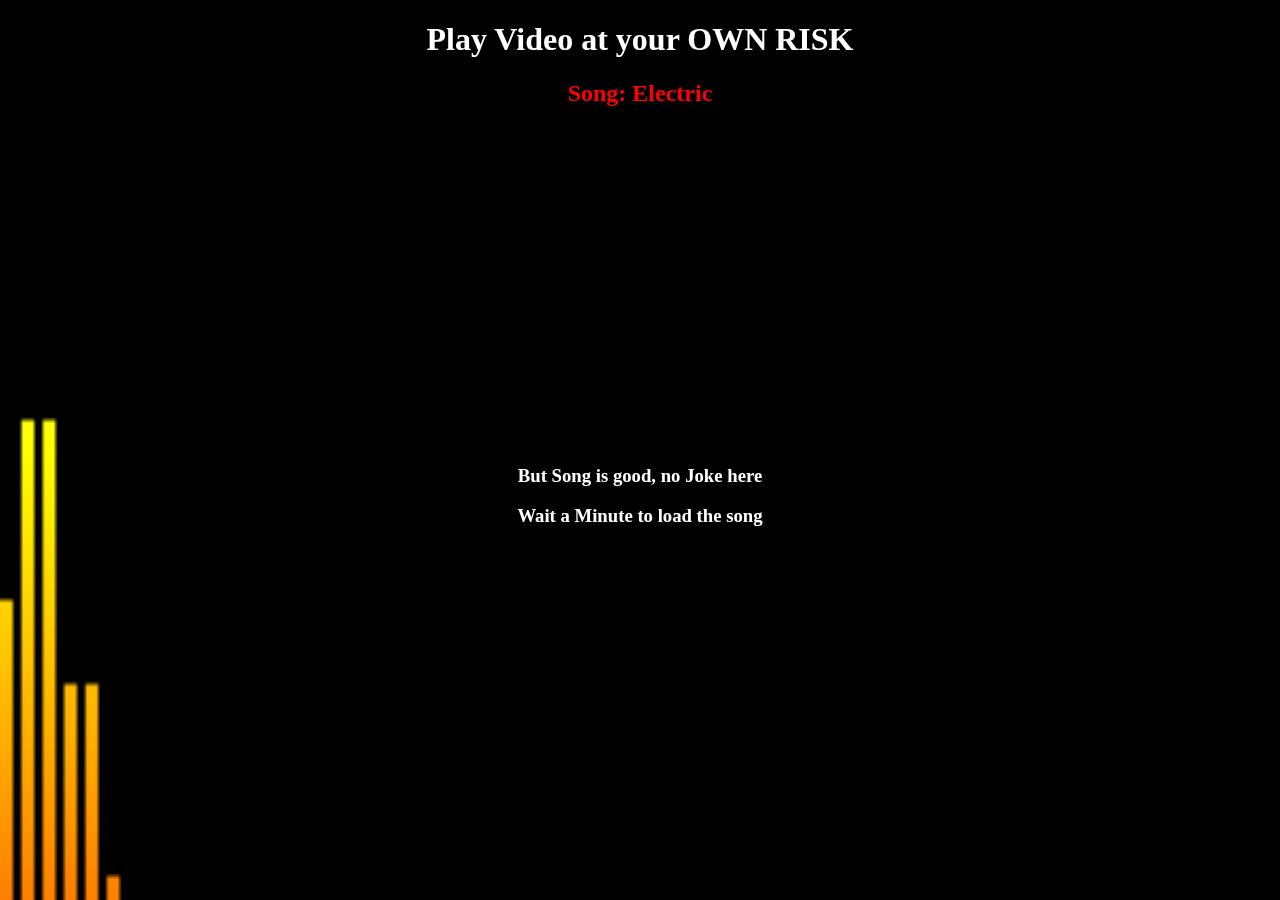
==== assingment4.html @ a7e3fe72 "Update assingment4.html" ====
<!DOCTYPE html>
<html>
<head>
	<title>Assignment 4: Audio and Video</title>
    <script type="text/javascript" src="jquery-1.8.0.min.js"></script>
<style type="text/css">
    canvas {
position:absolute;
top:0;
left:0;
width:100%;
height:100%;
z-index:-1;
}
body {
    background-color: black;
}
h1{
    color:white;
}
h2{color:red;}
h3{color:white;}
</style>
</head>
<body>

<canvas id="canvas"></canvas>

<div align="center"><h1>Play Video at your OWN RISK</h1>
	<h2>Song: Electric</h2>
<iframe width="560" height="315" src="https://www.youtube.com/embed/frw6uu3nonQ?rel=0&amp;showinfo=0" frameborder="0" allowfullscreen></iframe>
<h3>But Song is good, no Joke here</h3>
	<h3>Wait a Minute to load the song</h3>
<!--experimenting
<audio src="https://smp3dl.com/fileDownload/Songs/128/28094.mp3" controls autoplay loop>
</audio>-->
</div>


<script type="text/javascript">

    // create the audio context (chrome only for now)
    // create the audio context (chrome only for now)
    if (! window.AudioContext) {
        if (! window.webkitAudioContext) {
            alert('no audiocontext found');
        }
        window.AudioContext = window.webkitAudioContext;
    }
    var context = new AudioContext();
    var audioBuffer;
    var sourceNode;
    var analyser;
    var javascriptNode;

    // get the context from the canvas to draw on
    var ctx = $("#canvas").get()[0].getContext("2d");

    // create a gradient for the fill. Note the strange
    // offset, since the gradient is calculated based on
    // the canvas, not the specific element we draw
    var gradient = ctx.createLinearGradient(0,0,0,300);
    gradient.addColorStop(1,'#000000');
    gradient.addColorStop(0.75,'#ff0000');
    gradient.addColorStop(0.25,'#ffff00');
    gradient.addColorStop(0,'#ffffff');


    // load the sound
    setupAudioNodes();
    loadSound("song.mp3");


    function setupAudioNodes() {

        // setup a javascript node
        javascriptNode = context.createScriptProcessor(2048, 1, 1);
        // connect to destination, else it isn't called
        javascriptNode.connect(context.destination);


        // setup a analyzer
        analyser = context.createAnalyser();
        analyser.smoothingTimeConstant = 0.3;
        analyser.fftSize = 512;

        // create a buffer source node
        sourceNode = context.createBufferSource();
        sourceNode.connect(analyser);
        analyser.connect(javascriptNode);

        sourceNode.connect(context.destination);
    }

    // load the specified sound
    function loadSound(url) {
        var request = new XMLHttpRequest();
        request.open('GET', url, true);
        request.responseType = 'arraybuffer';

        // When loaded decode the data
        request.onload = function() {

            // decode the data
            context.decodeAudioData(request.response, function(buffer) {
                // when the audio is decoded play the sound
                playSound(buffer);
            }, onError);
        }
        request.send();
    }


    function playSound(buffer) {
        sourceNode.buffer = buffer;
        sourceNode.start(0);
    }

    // log if an error occurs
    function onError(e) {
        console.log(e);
    }

    // when the javascript node is called
    // we use information from the analyzer node
    // to draw the volume
    javascriptNode.onaudioprocess = function() {

        // get the average for the first channel
        var array =  new Uint8Array(analyser.frequencyBinCount);
        analyser.getByteFrequencyData(array);

        // clear the current state
        ctx.clearRect(0, 0, 1000, 325);

        // set the fill style
        ctx.fillStyle=gradient;
        drawSpectrum(array);

    }


    function drawSpectrum(array) {
        for ( var i = 0; i < (array.length); i++ ){
            var value = array[i];

            ctx.fillRect(i*5,325-value,3,325);
            //  console.log([i,value])
        }
    };

</script>

</body>
</html>
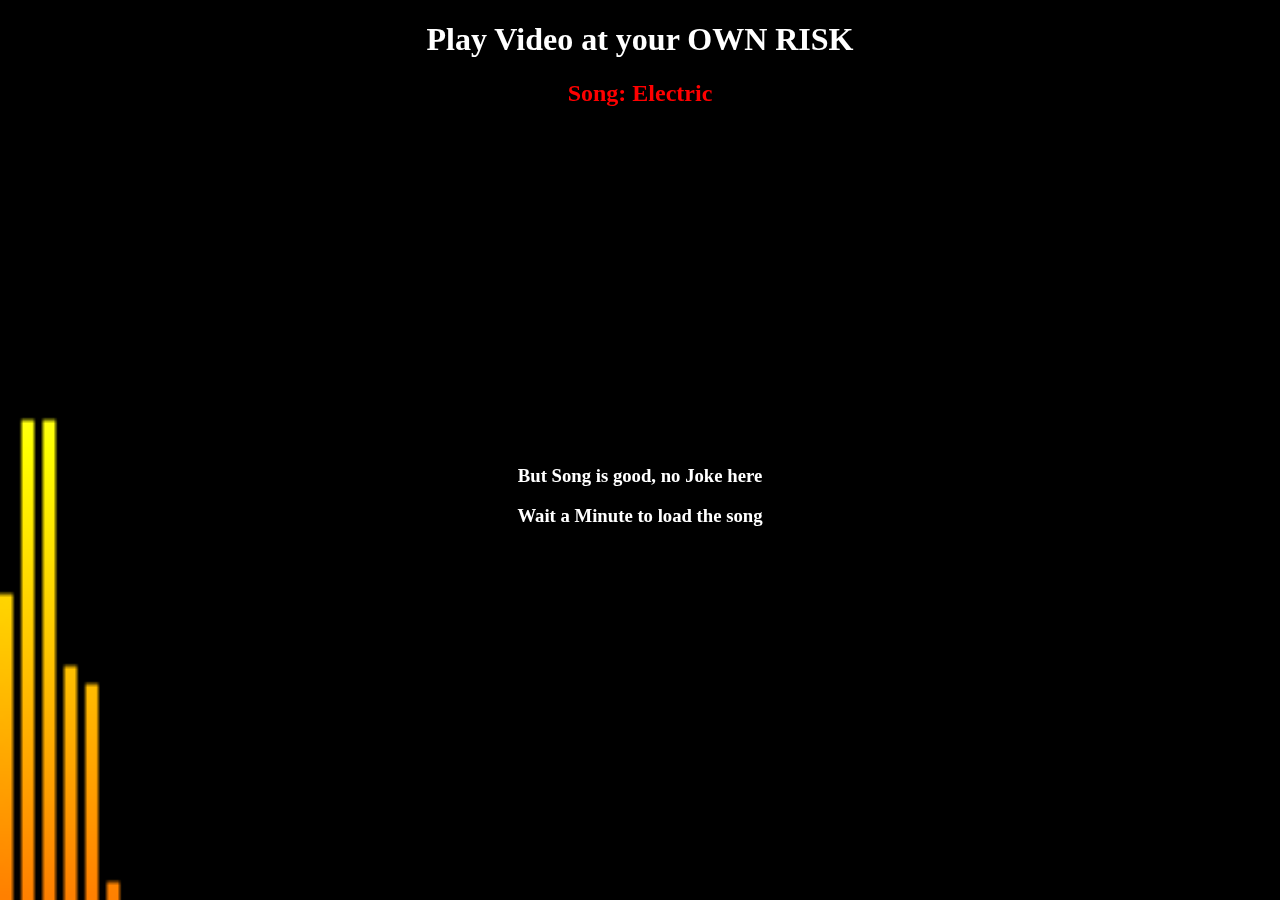
==== commit 04f105b5: "Adding Soundcloud instance" ====
--- a/assingment4.html
+++ b/assingment4.html
@@ -31,6 +31,7 @@
 <iframe width="560" height="315" src="https://www.youtube.com/embed/frw6uu3nonQ?rel=0&amp;showinfo=0" frameborder="0" allowfullscreen></iframe>
 <h3>But Song is good, no Joke here</h3>
 	<h3>Wait a Minute to load the song</h3>
+	<iframe width="100%" height="300" scrolling="no" frameborder="no" src="https://w.soundcloud.com/player/?url=https%3A//api.soundcloud.com/playlists/288886125&amp;color=%23ff5500&amp;auto_play=false&amp;hide_related=false&amp;show_comments=true&amp;show_user=true&amp;show_reposts=false&amp;visual=true"></iframe>
 <!--experimenting
 <audio src="https://smp3dl.com/fileDownload/Songs/128/28094.mp3" controls autoplay loop>
 </audio>-->
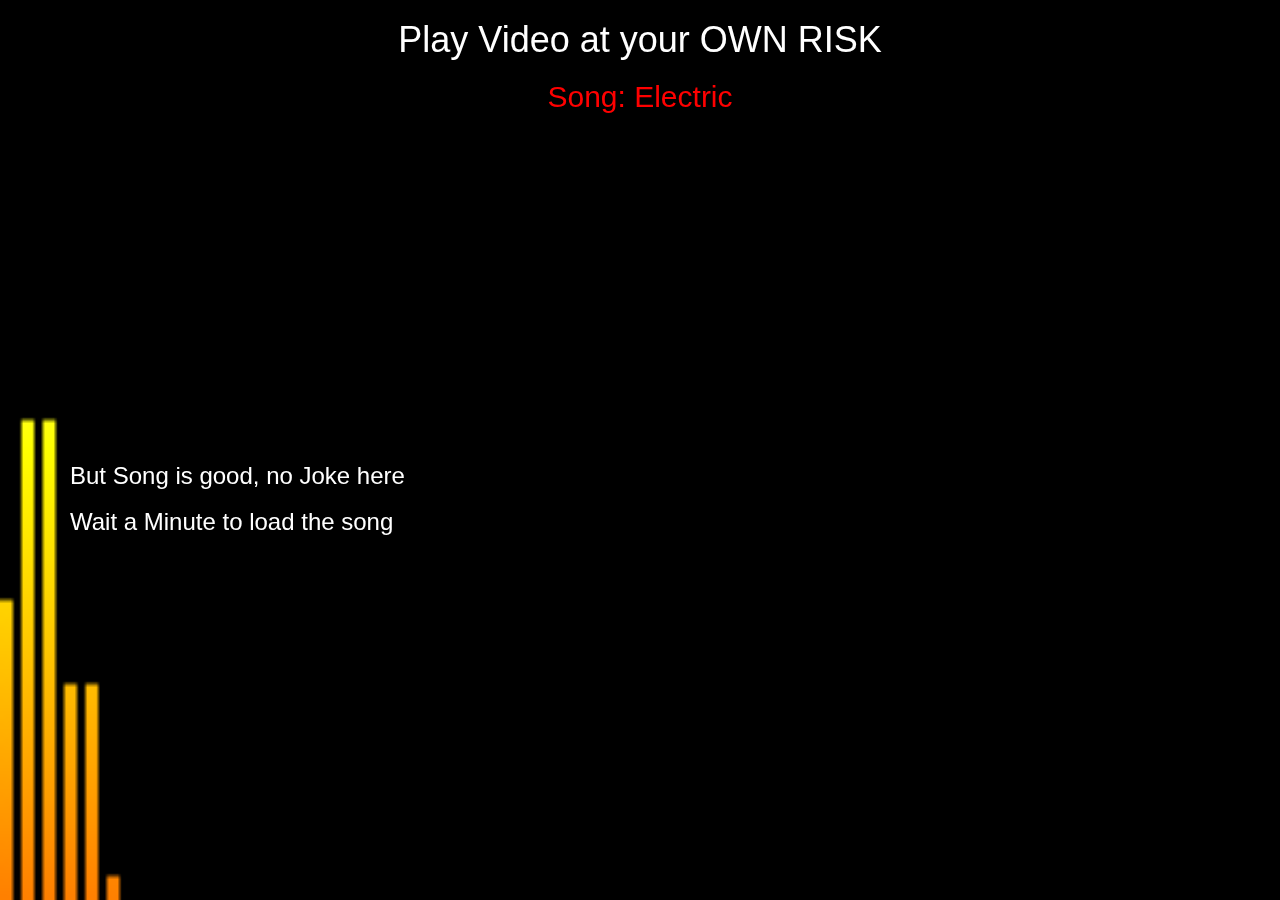
==== commit 26cf01fc: "Adding Bootstrap Support" ====
--- a/assingment4.html
+++ b/assingment4.html
@@ -2,6 +2,7 @@
 <html>
 <head>
 	<title>Assignment 4: Audio and Video</title>
+	<link rel="stylesheet" href="https://maxcdn.bootstrapcdn.com/bootstrap/3.3.7/css/bootstrap.min.css">
     <script type="text/javascript" src="jquery-1.8.0.min.js"></script>
 <style type="text/css">
     canvas {
@@ -25,16 +26,22 @@
 <body>
 
 <canvas id="canvas"></canvas>
-
+<div class="container">
 <div align="center"><h1>Play Video at your OWN RISK</h1>
 	<h2>Song: Electric</h2>
-<iframe width="560" height="315" src="https://www.youtube.com/embed/frw6uu3nonQ?rel=0&amp;showinfo=0" frameborder="0" allowfullscreen></iframe>
-<h3>But Song is good, no Joke here</h3>
-	<h3>Wait a Minute to load the song</h3>
-	<iframe width="100%" height="300" scrolling="no" frameborder="no" src="https://w.soundcloud.com/player/?url=https%3A//api.soundcloud.com/playlists/288886125&amp;color=%23ff5500&amp;auto_play=false&amp;hide_related=false&amp;show_comments=true&amp;show_user=true&amp;show_reposts=false&amp;visual=true"></iframe>
+	</div>
+<div class="row">
+	<div class="col-md-6">
+	<iframe width="560" height="315" src="https://www.youtube.com/embed/frw6uu3nonQ?rel=0&amp;showinfo=0" frameborder="0" allowfullscreen></iframe>
+		<h3>But Song is good, no Joke here</h3>
+		<h3>Wait a Minute to load the song</h3>
+		</div>
+		<div class="col-md-6">
+		<iframe width="100%" height="300" scrolling="no" frameborder="no" src="https://w.soundcloud.com/player/?url=https%3A//api.soundcloud.com/playlists/288886125&amp;color=%23ff5500&amp;auto_play=false&amp;hide_related=false&amp;show_comments=true&amp;show_user=true&amp;show_reposts=false&amp;visual=true"></iframe>
 <!--experimenting
 <audio src="https://smp3dl.com/fileDownload/Songs/128/28094.mp3" controls autoplay loop>
 </audio>-->
+</div>
 </div>
 
 
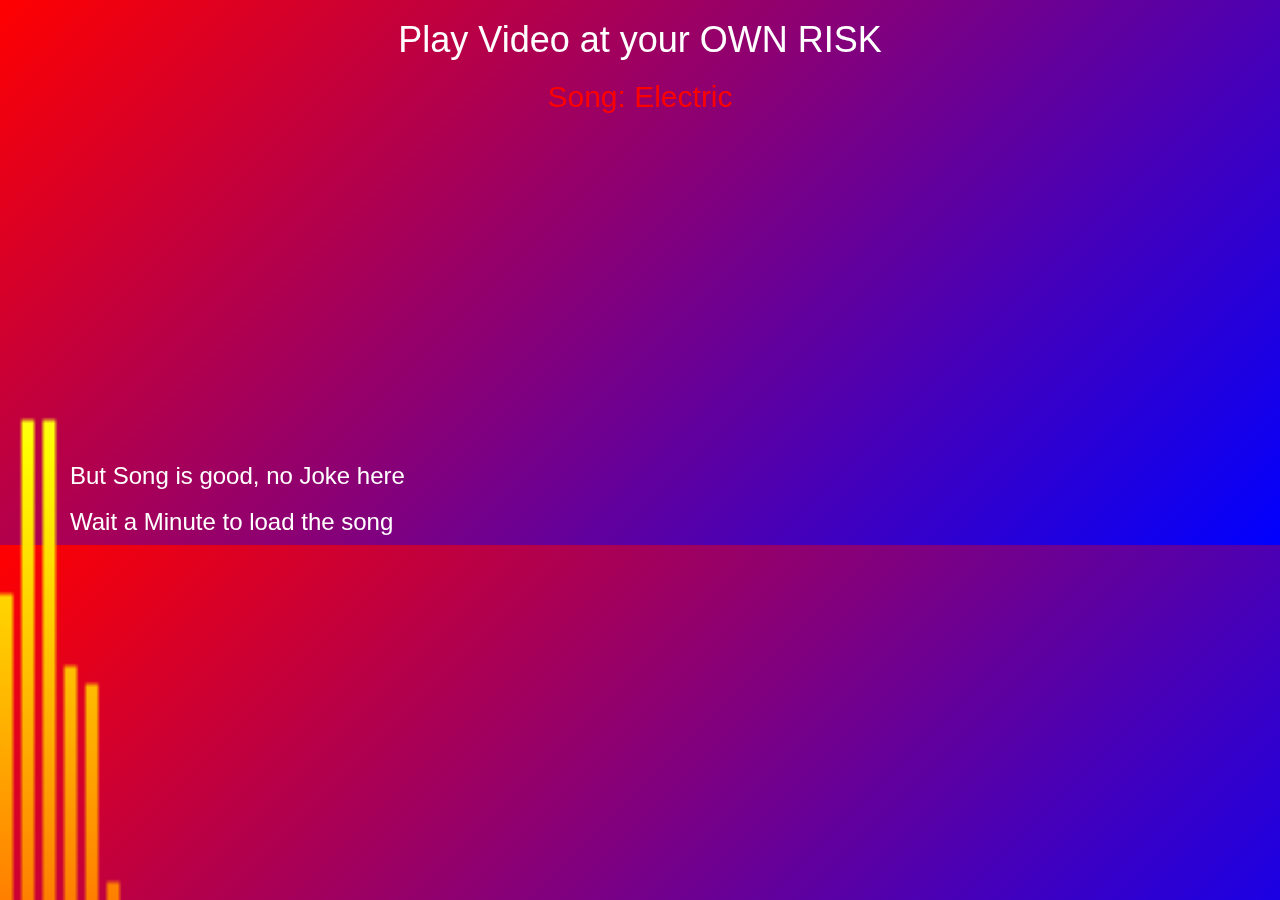
==== commit 0c66c837: "Change to gradient background" ====
--- a/assingment4.html
+++ b/assingment4.html
@@ -14,7 +14,7 @@
 z-index:-1;
 }
 body {
-    background-color: black;
+    background: linear-gradient(135deg, red, blue);
 }
 h1{
     color:white;
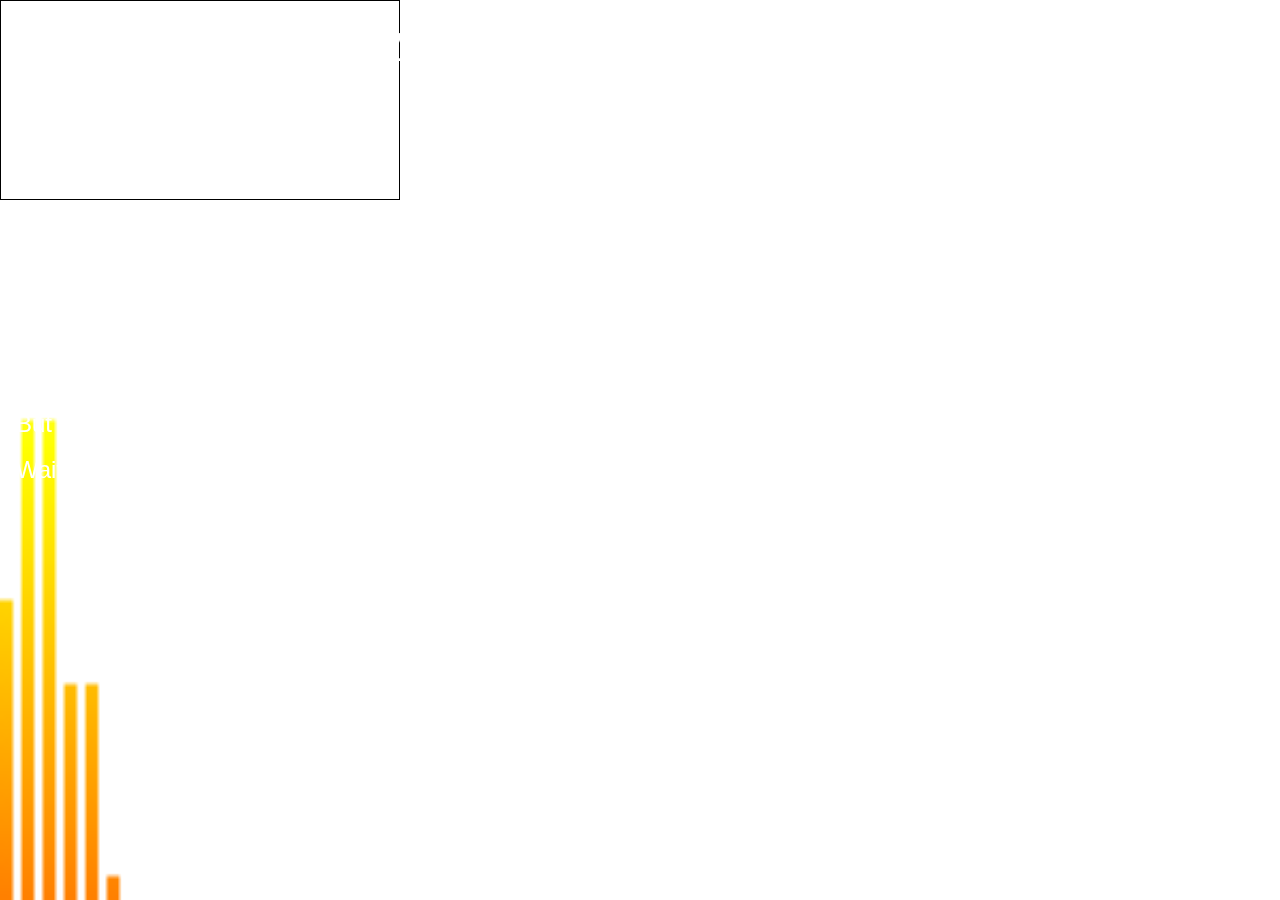
==== commit 297865cf: "Infinite background color change" ====
--- a/assingment4.html
+++ b/assingment4.html
@@ -13,8 +13,26 @@
 height:100%;
 z-index:-1;
 }
-body {
-    background: linear-gradient(135deg, red, blue);
+.animate {
+    height: 200px;
+    width: 400px;
+    border: 1px solid #000;
+    -webkit-animation: animate_bg 5s;
+    animation: animate_bg 5s;
+    -webkit-animation-iteration-count: infinite;
+    animation-iteration-count: infinite;
+}
+
+@keyframes animate_bg {
+    0%   {background:#EF5350;}
+    50%  {background:#FF1744;}
+    100% {background:#1E88E5;}
+}
+
+@-webkit-keyframes animate_bg {
+    0%   {background:#EF5350;}
+    50%  {background:#FF1744;}
+    100% {background:#1E88E5;}
 }
 h1{
     color:white;
@@ -23,12 +41,11 @@
 h3{color:white;}
 </style>
 </head>
-<body>
+<body class= "animate">
 
 <canvas id="canvas"></canvas>
 <div class="container">
 <div align="center"><h1>Play Video at your OWN RISK</h1>
-	<h2>Song: Electric</h2>
 	</div>
 <div class="row">
 	<div class="col-md-6">
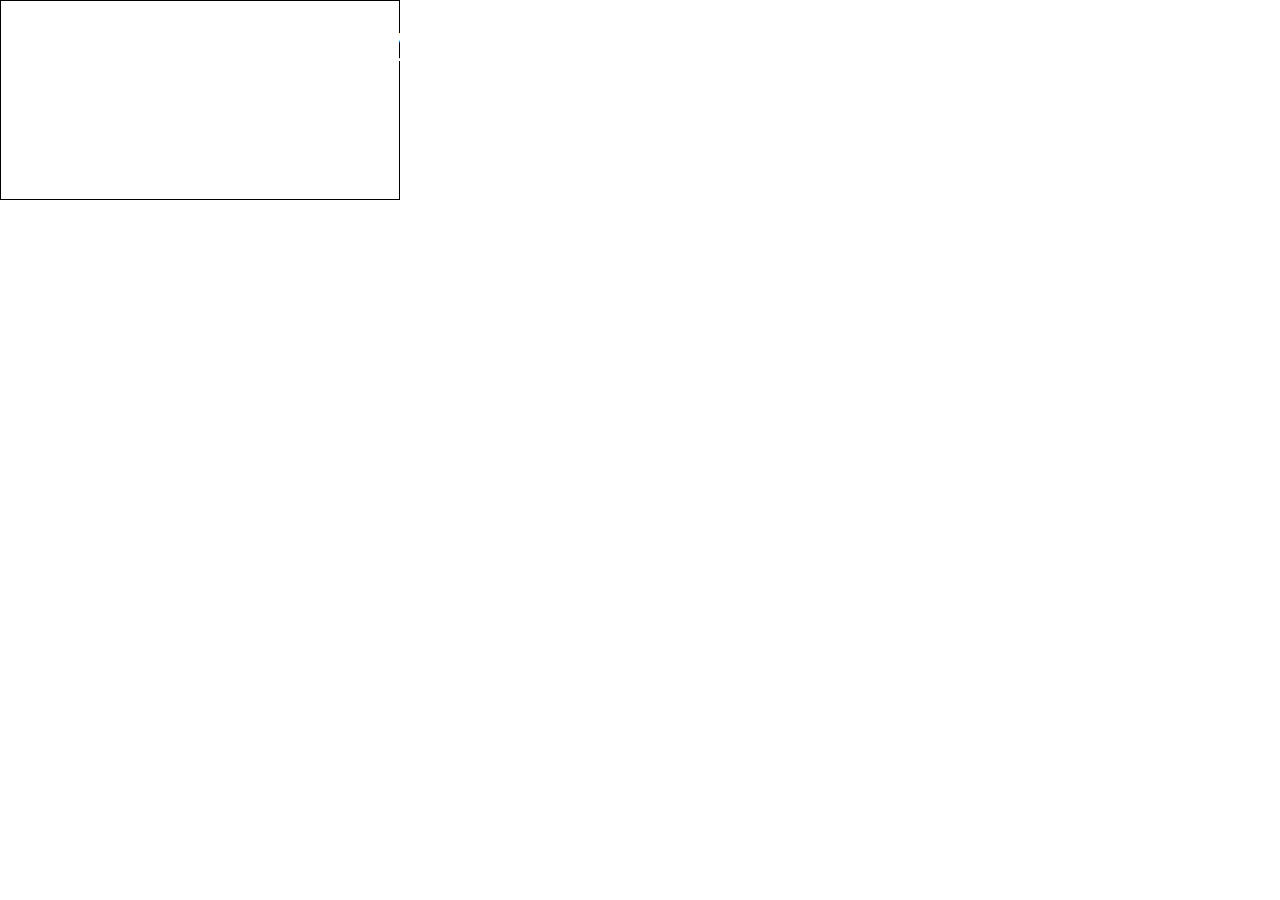
==== commit f64b01e1: "Update assingment4.html" ====
--- a/assingment4.html
+++ b/assingment4.html
@@ -63,8 +63,12 @@
 
 
 <script type="text/javascript">
-
-    // create the audio context (chrome only for now)
+document.addEventListener('keydown', function(event) {
+    if (event.keyCode == 37) {
+        alert('Background Sound Skipped, go ahead play from anything.');
+ }
+	else{
+	// create the audio context (chrome only for now)
     // create the audio context (chrome only for now)
     if (! window.AudioContext) {
         if (! window.webkitAudioContext) {
@@ -173,6 +177,7 @@
             //  console.log([i,value])
         }
     };
+	};
 
 </script>
 
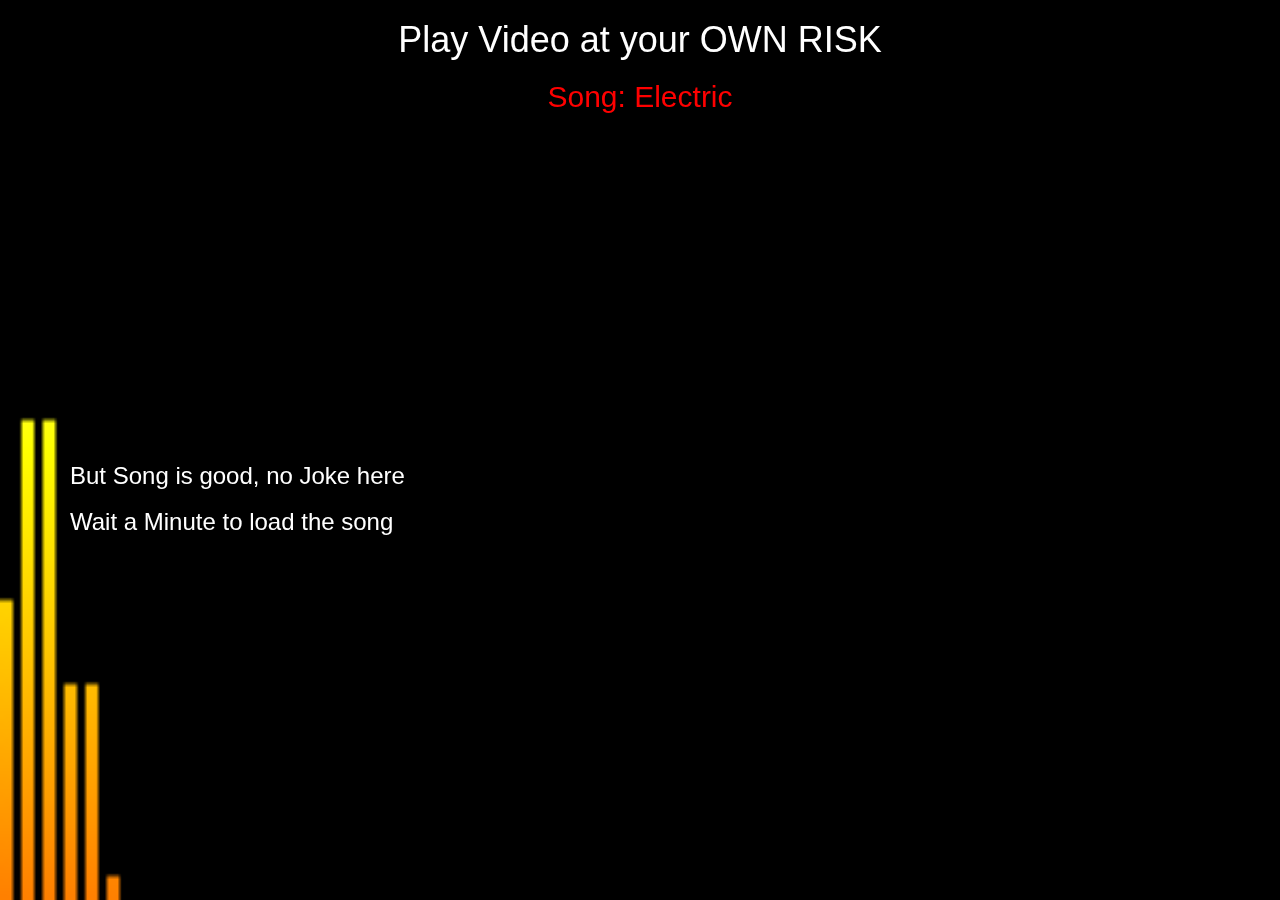
==== commit 62be037c: "commiting" ====
--- a/assingment4.html
+++ b/assingment4.html
@@ -13,26 +13,8 @@
 height:100%;
 z-index:-1;
 }
-.animate {
-    height: 200px;
-    width: 400px;
-    border: 1px solid #000;
-    -webkit-animation: animate_bg 5s;
-    animation: animate_bg 5s;
-    -webkit-animation-iteration-count: infinite;
-    animation-iteration-count: infinite;
-}
-
-@keyframes animate_bg {
-    0%   {background:#EF5350;}
-    50%  {background:#FF1744;}
-    100% {background:#1E88E5;}
-}
-
-@-webkit-keyframes animate_bg {
-    0%   {background:#EF5350;}
-    50%  {background:#FF1744;}
-    100% {background:#1E88E5;}
+body {
+    background-color: black;
 }
 h1{
     color:white;
@@ -41,11 +23,12 @@
 h3{color:white;}
 </style>
 </head>
-<body class= "animate">
+<body>
 
 <canvas id="canvas"></canvas>
 <div class="container">
 <div align="center"><h1>Play Video at your OWN RISK</h1>
+	<h2>Song: Electric</h2>
 	</div>
 <div class="row">
 	<div class="col-md-6">
@@ -63,12 +46,8 @@
 
 
 <script type="text/javascript">
-document.addEventListener('keydown', function(event) {
-    if (event.keyCode == 37) {
-        alert('Background Sound Skipped, go ahead play from anything.');
- }
-	else{
-	// create the audio context (chrome only for now)
+
+    // create the audio context (chrome only for now)
     // create the audio context (chrome only for now)
     if (! window.AudioContext) {
         if (! window.webkitAudioContext) {
@@ -177,7 +156,6 @@
             //  console.log([i,value])
         }
     };
-	};
 
 </script>
 
